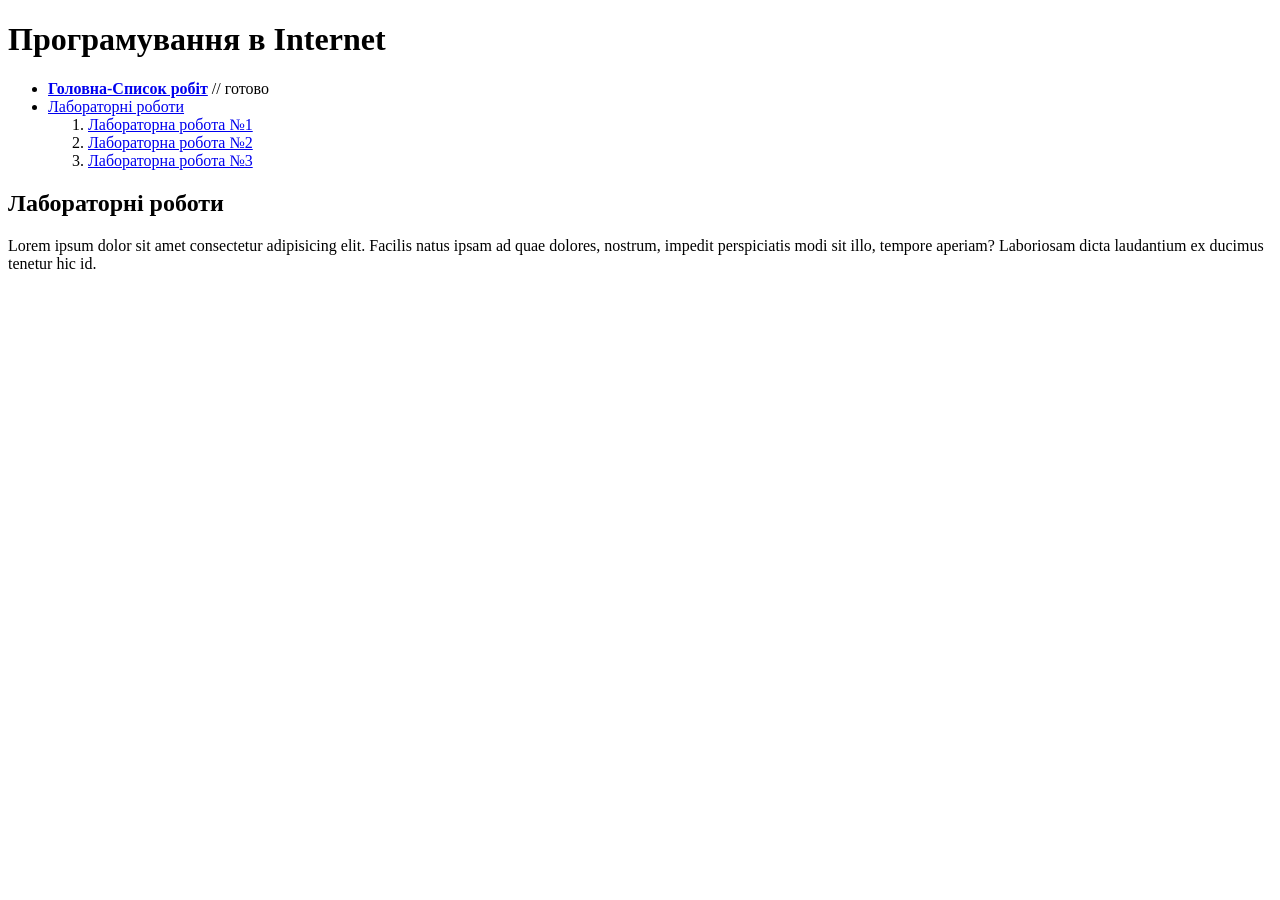
==== index.html @ 51b77514 "Labs" ====
<!DOCTYPE html>
<html lang="ukr">

<head>
    <meta charset="UTF-8">
    <meta name="viewport" content="width=device-width,initial-scale=1.0">
    <title>Семантична структура</title>
    <link rel="stylesheet" href="styles.css">
</head>

<body>
    <header>
        <h1>Програмування в Internet</h1>
        <nav>
            <ul>
                <li> <a href="/"><b>Головна-Список робіт</b></a> // готово</li>
                <li> <a href="#labs">Лабораторні роботи</a>
                    <ol>
                        <li><a href="http://md-lab1.netlify.app">Лабораторна робота №1</a></li>
                        <li><a href="index.html">Лабораторна робота №2</a></li>
                        <li><a href="../lab3/">Лабораторна робота №3</a></li>
                    </ol>
                </li>
            </ul>
        </nav>
    </header>
    <main>
        <article>
            <h2 id="labs"> Лабораторні роботи</h2>
            <p>Lorem ipsum dolor sit amet consectetur adipisicing elit. Facilis natus ipsam ad quae
                dolores, nostrum, impedit perspiciatis modi sit illo, tempore aperiam? Laboriosam dicta
                laudantium ex ducimus tenetur hic id.</p>
        </article>
        <aside>
        </aside>
    </main>
    <footer>
    </footer>
</body>

</html>
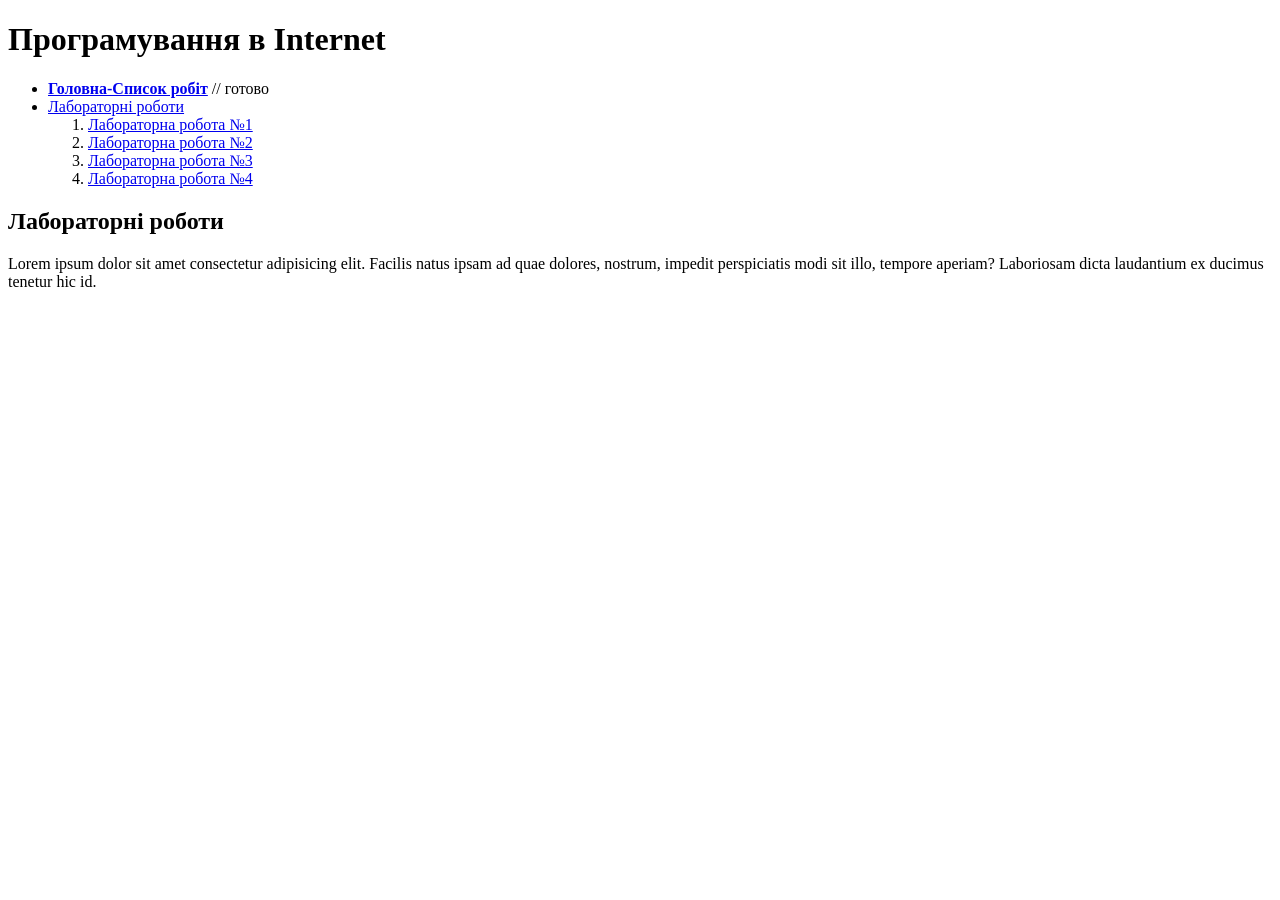
==== commit 85b42327: "labs" ====
--- a/index.html
+++ b/index.html
@@ -17,8 +17,9 @@
                 <li> <a href="#labs">Лабораторні роботи</a>
                     <ol>
                         <li><a href="http://md-lab1.netlify.app">Лабораторна робота №1</a></li>
-                        <li><a href="index.html">Лабораторна робота №2</a></li>
-                        <li><a href="../lab3/">Лабораторна робота №3</a></li>
+                        <li><a href="lab2/index.html">Лабораторна робота №2</a></li>
+                        <li><a href="lab3/">Лабораторна робота №3</a></li>
+                        <li><a href="lab4/">Лабораторна робота №4</a></li>
                     </ol>
                 </li>
             </ul>
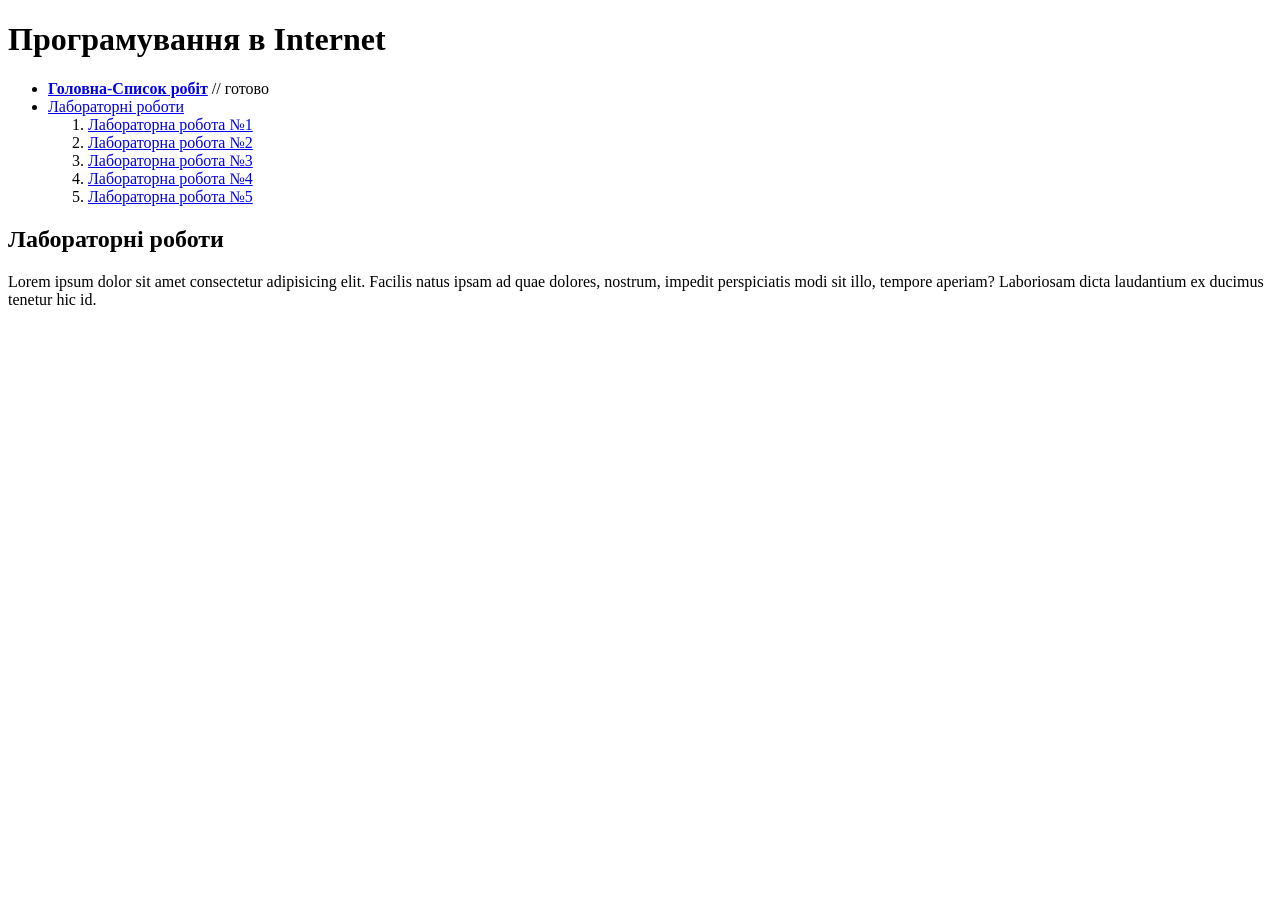
==== commit d36e95bb: "lab2" ====
--- a/index.html
+++ b/index.html
@@ -20,6 +20,7 @@
                         <li><a href="lab2/index.html">Лабораторна робота №2</a></li>
                         <li><a href="lab3/">Лабораторна робота №3</a></li>
                         <li><a href="lab4/">Лабораторна робота №4</a></li>
+                        <li><a href="lab5/">Лабораторна робота №5</a></li>
                     </ol>
                 </li>
             </ul>
